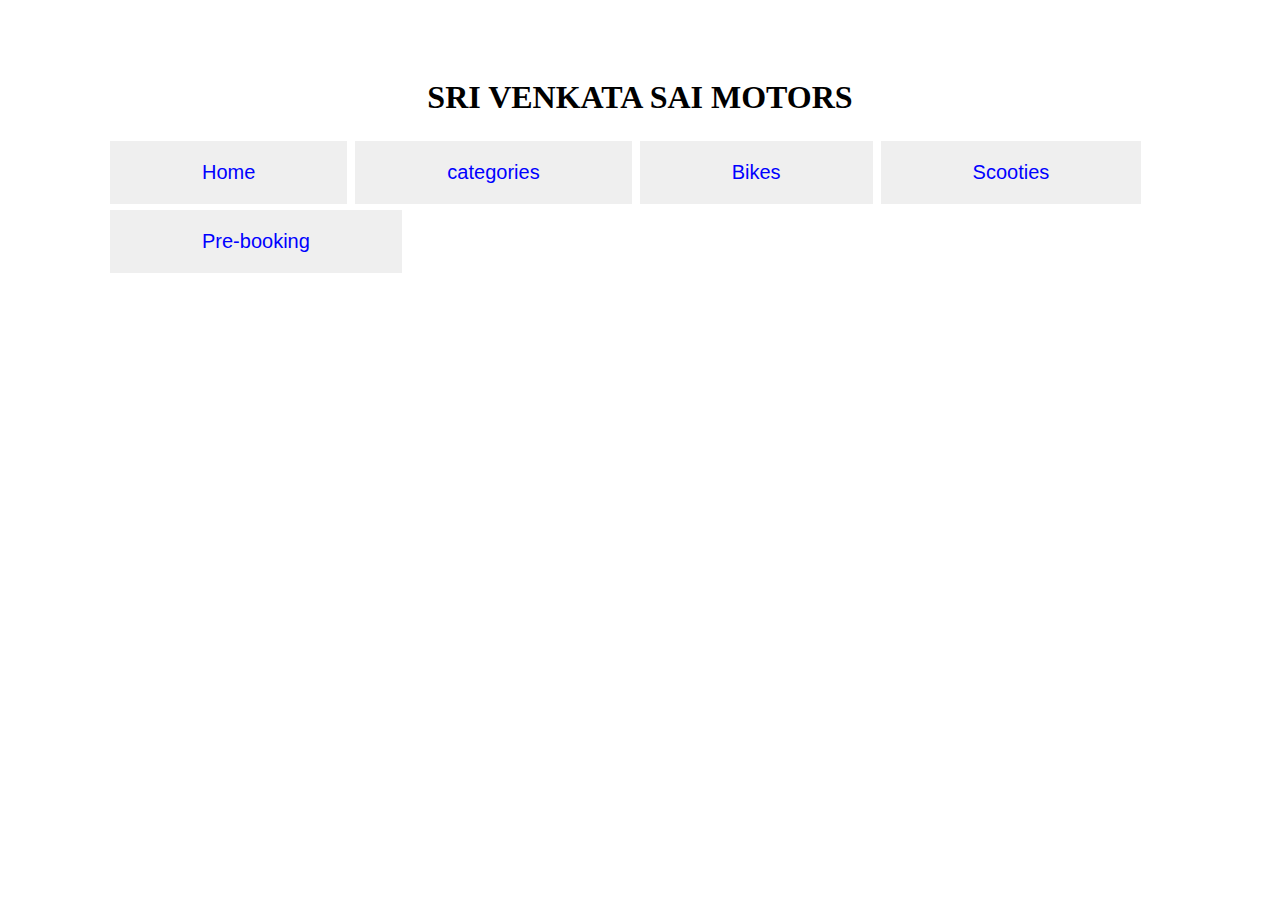
==== hello.html @ 952b9dce "added new files" ====
<!DOCTYPE html>
<html>
    <body>
        <style>
            .center{text-align:center;color:black;}
            body {
            background-image: url('p5.jpeg');
            padding:50px 100px;
            background-attachment:437px 600px;
            background-size:cover;
            }
            button{
            border:violet;
            color:blue;
            padding:20px 92px;
            font-size:20px;
            margin: 3px 2px;
}
</style>
        <h1 class="center"><b>SRI VENKATA SAI MOTORS</b></h1>
        <button >Home</button>
        <button>categories</button>
        <button>Bikes</button>
        <button>Scooties</button>
        <button>Pre-booking</button>
        
    </body>
</html>
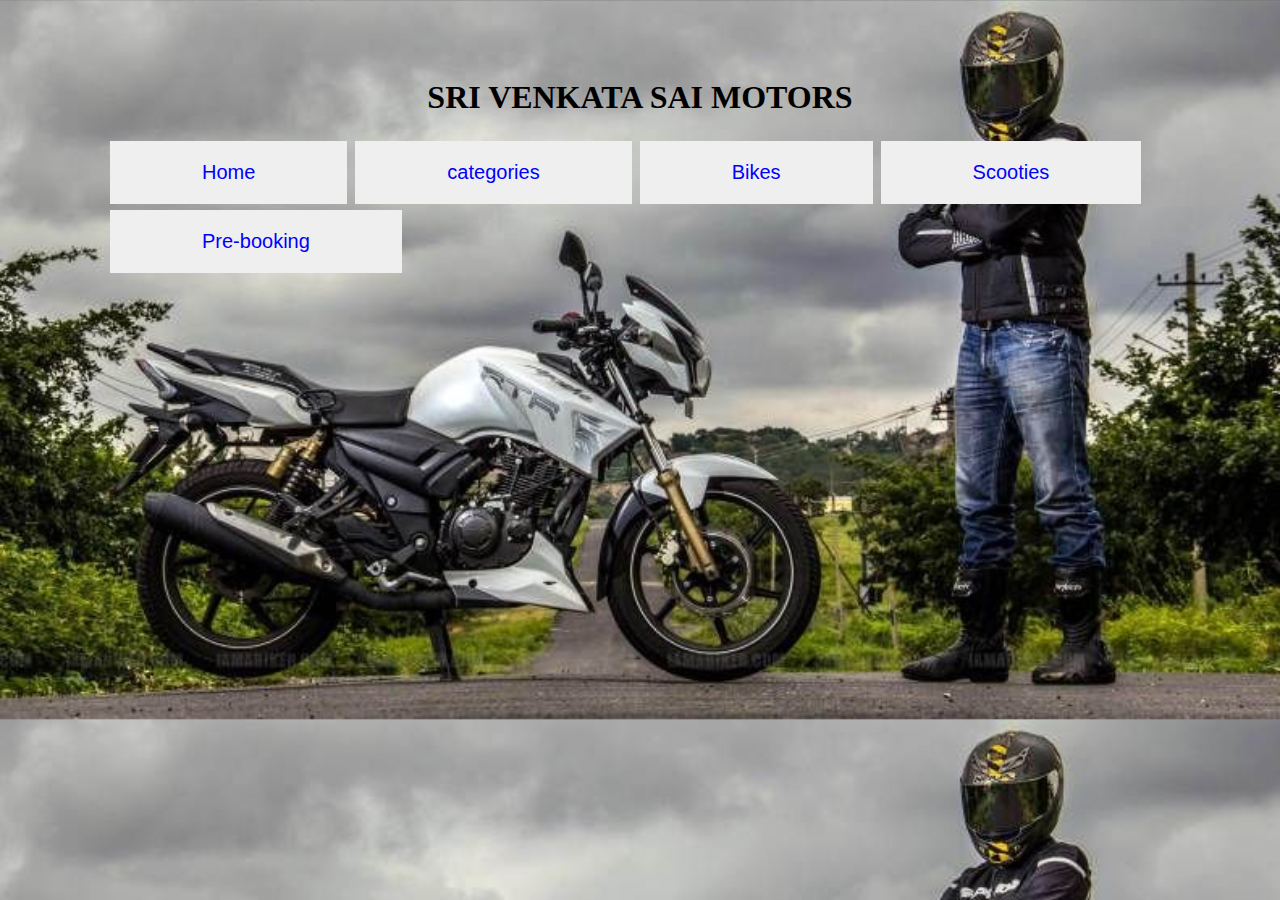
==== commit f7e2867f: "Add files via upload" ====
--- a/hello.html
+++ b/hello.html
@@ -1,28 +1,28 @@
-<!DOCTYPE html>
-<html>
-    <body>
-        <style>
-            .center{text-align:center;color:black;}
-            body {
-            background-image: url('p5.jpeg');
-            padding:50px 100px;
-            background-attachment:437px 600px;
-            background-size:cover;
-            }
-            button{
-            border:violet;
-            color:blue;
-            padding:20px 92px;
-            font-size:20px;
-            margin: 3px 2px;
-}
-</style>
-        <h1 class="center"><b>SRI VENKATA SAI MOTORS</b></h1>
-        <button >Home</button>
-        <button>categories</button>
-        <button>Bikes</button>
-        <button>Scooties</button>
-        <button>Pre-booking</button>
-        
-    </body>
+<!DOCTYPE html>
+<html>
+    <body>
+        <style>
+            .center{text-align:center;color:black;}
+            body {
+            background-image: url('p5.jpeg');
+            padding:50px 100px;
+            background-attachment:437px 600px;
+            background-size:cover;
+            }
+            button{
+            border:violet;
+            color:blue;
+            padding:20px 92px;
+            font-size:20px;
+            margin: 3px 2px;
+}
+</style>
+        <h1 class="center"><b>SRI VENKATA SAI MOTORS</b></h1>
+        <button >Home</button>
+        <button>categories</button>
+        <button>Bikes</button>
+        <button>Scooties</button>
+        <button>Pre-booking</button>
+        
+    </body>
 </html>